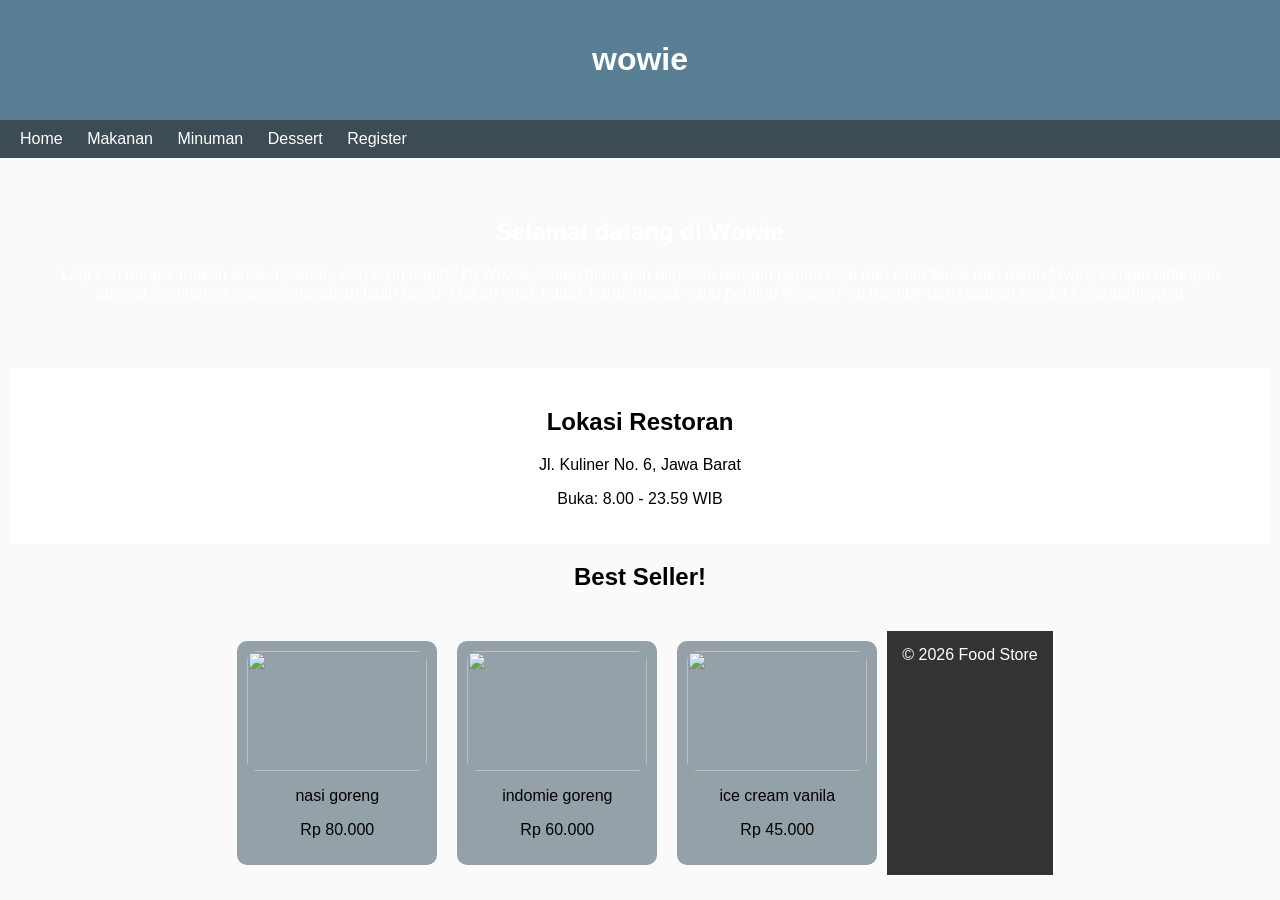
==== index.html @ e08b0545 "Rename index1.html to index.html" ====
<html>
<head>
<title>wowie</title>
<link rel="stylesheet" href="pjs3.css">
</head>

<body>

<header>
    <h1>wowie</h1>
</header>

<nav>
<a href="project sumative 3.html">Home</a>
<a href="mkn.html">Makanan</a>
<a href="mnm.html">Minuman</a>
<a href="dsrt.html">Dessert</a>
<a href="register.html">Register</a>
</nav>

<div class="hero">
    <h2>Selamat datang di Wowie </h2>
    <p>Lagi cari tempat makan enak, nyaman, dan bikin nagih?
Di Wowie, setiap hidangan dimasak dengan penuh rasa dan cinta 
Mulai dari menu favorit sampai hidangan spesial, semuanya siap memanjakan lidah kamu!
 Makan enak nggak harus mahal, yang penting Wowie!
Ayo mampir dan rasakan sendiri kelezatannya :p </p>
</div>

<div class="section">
    <h2>Lokasi Restoran</h2>
    <p>Jl. Kuliner No. 6, Jawa Barat</p>
    <p>Buka: 8.00 - 23.59 WIB</p>
</div>
<h2 style="text-align:center;">Best Seller!</h2>

<div class="container">

<div class="card">
<img src="nasgor.jpg">
<p>nasi goreng</p>
<p>Rp 80.000</p>
</div>

<div class="card">
<img src="migor.jpg">
<p>indomie goreng</p>
<p>Rp 60.000</p>
</div>

<div class="card">
<img src="vanila.jpg">
<p>ice cream vanila</p>
<p>Rp 45.000</p>
</div>

<footer>
© 2026 Food Store
</footer>

<script src="psj3.js"></script>

</body>
</html>
---- pjs3.css ----
body {
    margin: 0;
    font-family: Arial;
    background: #fafafa;
}

header {
    background: #597f94;
    color: white;
    text-align: center;
    padding: 20px;
}

nav {
    background:#3d4c54 ;
    padding: 10px;
}

nav a {
    color: white;
    text-decoration: none;
    margin: 10px;
}

.container {
    display: flex;
    flex-wrap: wrap;
    justify-content: center;
    padding: 20px;
}

.card {
    width: 180px;
    background:#94a1a8 ;
    margin: 10px;
    padding: 10px;
    text-align: center;
    border-radius: 10px;
}

.card img {
    width: 100%;
    height: 120px;
    border-radius: 10px;
}

button {
    background:#5b6163 ;
    color: white;
    border: none;
    padding: 8px;
    width: 100%;
}

.form-box {
    width: 300px;
    margin: 30px auto;
    background: white;
    padding: 20px;
    border-radius: 10px;
}

input {
    width: 100%;
    padding: 10px;
    margin: 5px 0;
}

footer {
    background: #333;
    color: white;
    text-align: center;
    padding: 15px;
}
.hero {
    background: linear-gradient(to right,#597f94 );
    color: white;
    text-align: center;
    padding: 40px;
}
.section {
    text-align: center;
    padding: 20px;
    background: white;
    margin: 10px;
}

.kategori {
    display: flex;
    justify-content: center;
    margin: 20px;
}

.box {
    background: white;
    padding: 15px;
    margin: 10px;
    border-radius: 10px;
    cursor: pointer;
    transition: 0.3s;
}

.box:hover {
    transform: scale(1.1);
}
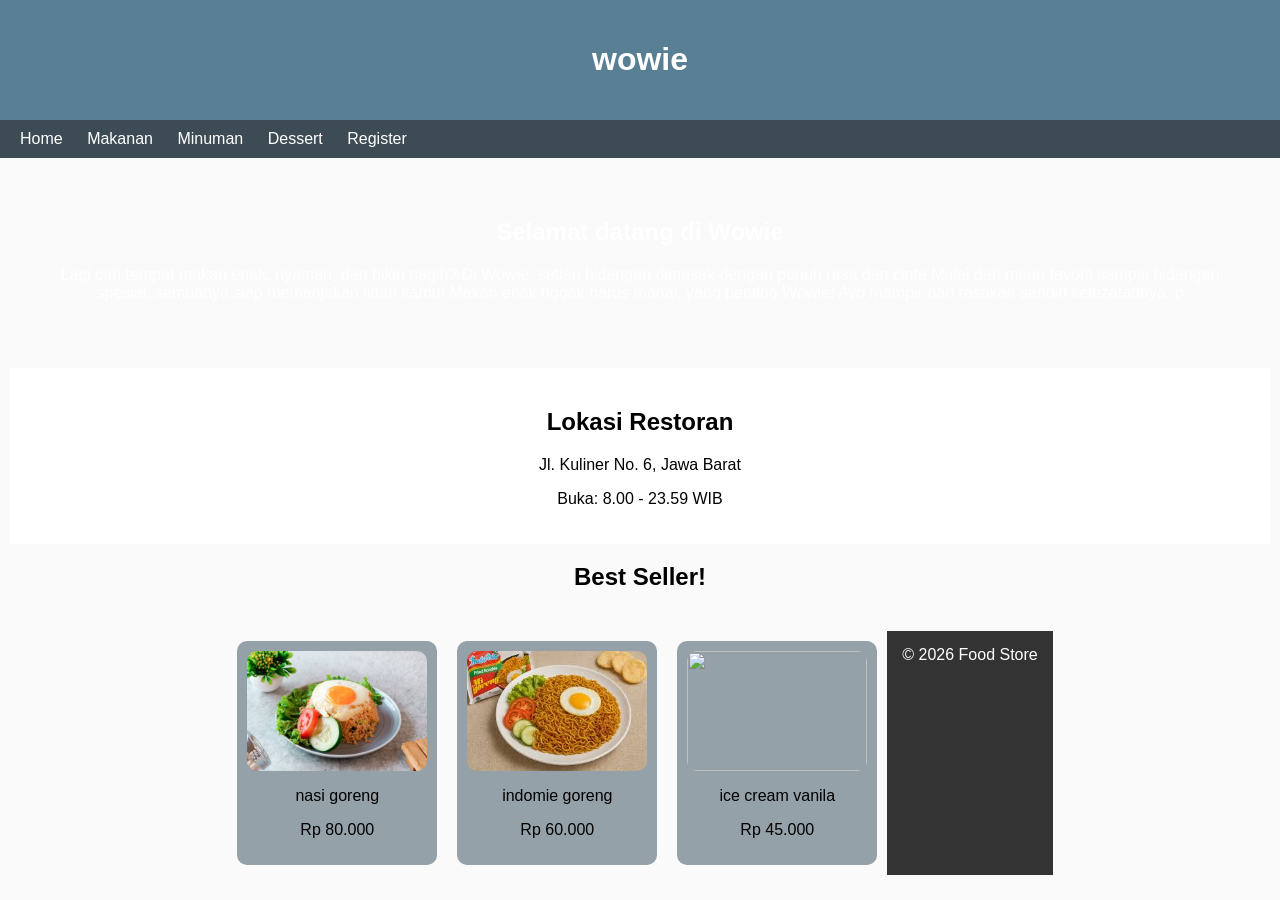
==== commit c1da8c23: "Add files via upload" ====
--- a/index.html
+++ b/index.html
@@ -61,4 +61,4 @@
 <script src="psj3.js"></script>
 
 </body>
-</html>
+</html>
